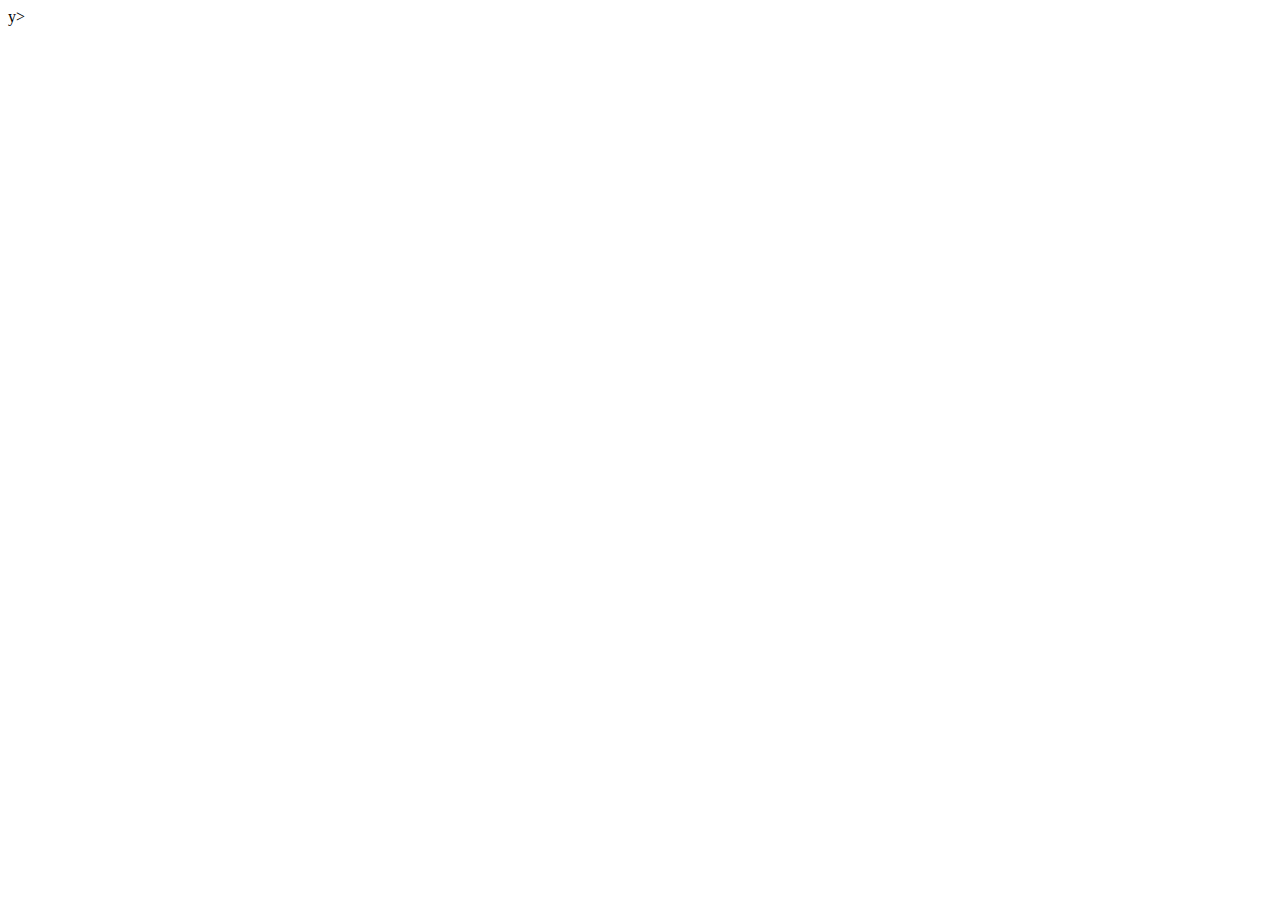
==== index.html @ 8c1a88fd "solved simple problem" ====
<!DOCTYPE html>
<html lang="en">
<head>
    <meta charset="UTF-8">
    <meta name="viewport" content="width=device-width, initial-scale=1.0">
    <title>Document</title>
</head>
<body>
    <script src="main.js"></script>y>
</html>
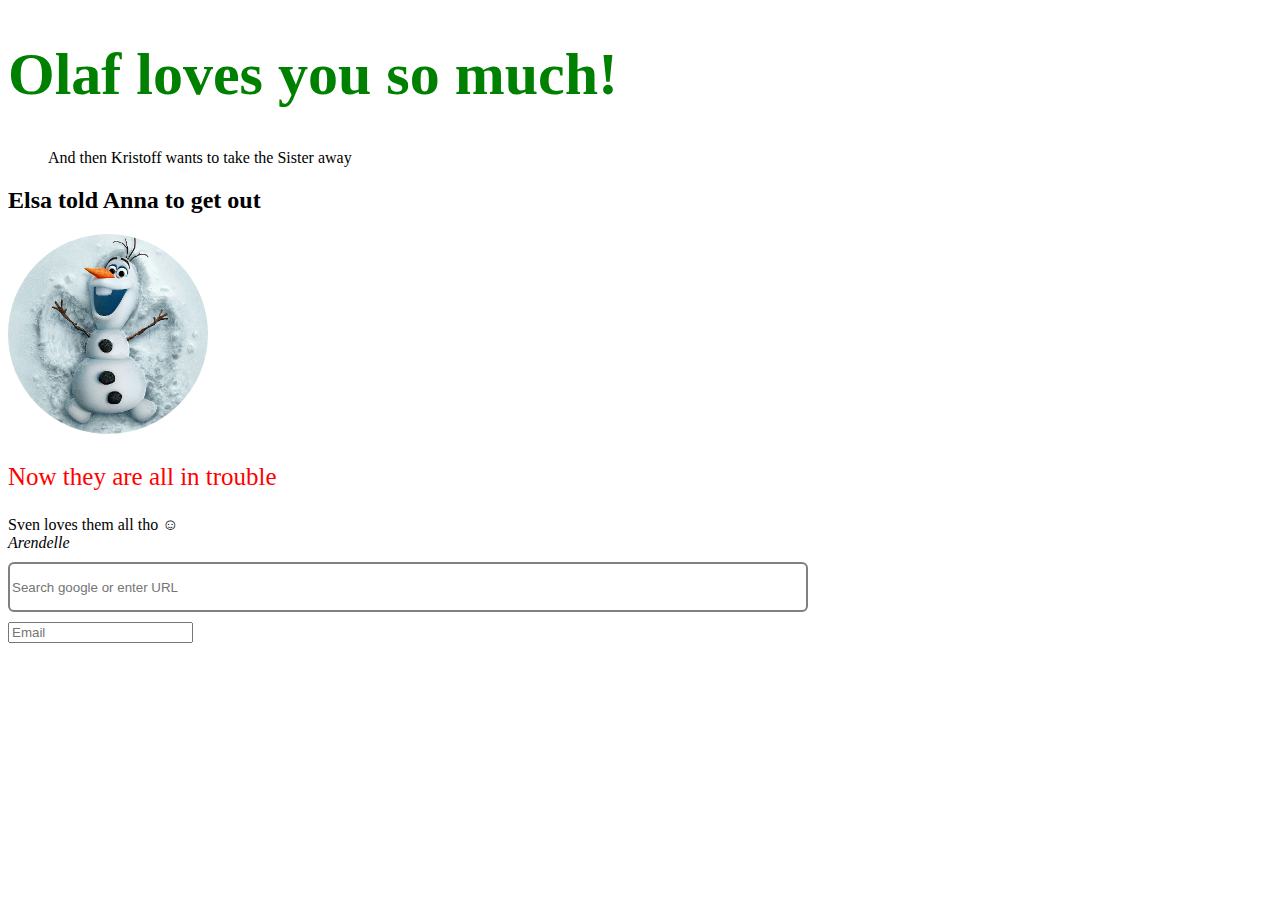
==== commit 4ae20899: "Learning about the details of some css properties" ====
--- a/index.html
+++ b/index.html
@@ -3,8 +3,22 @@
 <head>
     <meta charset="UTF-8">
     <meta name="viewport" content="width=device-width, initial-scale=1.0">
-    <title>Document</title>
+    <title>Document</title><link rel="stylesheet" href="style.css">
 </head>
 <body>
-    <script src="main.js"></script>y>
+    <!-- Learning about the display properties of element -->
+    <!-- These are block elements. They occupy the full width of their container and start on a new line. -->
+    <h1 class="myText">Olaf loves you so much!</h1> 
+     <blockquote>And then Kristoff wants to take the Sister away</blockquote>
+    <h2>Elsa told Anna to get out</h2>
+    <img src="./olaf.jpg" alt="" class="myImage">
+    <p class="thisText">Now they are all in trouble</p> <div>Sven loves them all tho ☺</div>
+    <address>Arendelle</address>
+
+    <!-- These are inline - block element -->
+    <input type="search" placeholder="Search google or enter URL" class="theName">
+    <input type="text" placeholder="Email" id="">
+
+</body>
+    <script src="./main.js"></script>
 </html>--- a/style.css
+++ b/style.css
@@ -0,0 +1,28 @@
+/* putting an image in a circulr shape */
+
+.myImage{
+    width: 200px;
+    height: 200px;
+    border-radius: 200px;
+
+}
+
+.myText{
+    font-size: 60px;
+    color: green;
+}
+
+.thisText{
+    color: red;
+    font-size: 25px;
+}
+
+.theName{
+    display: block;
+    margin-bottom: 10px ;
+    margin-top:10px;
+    width: 800px;
+    border: solid 2px grey;
+    border-radius: 6px;
+    height: 50px;
+}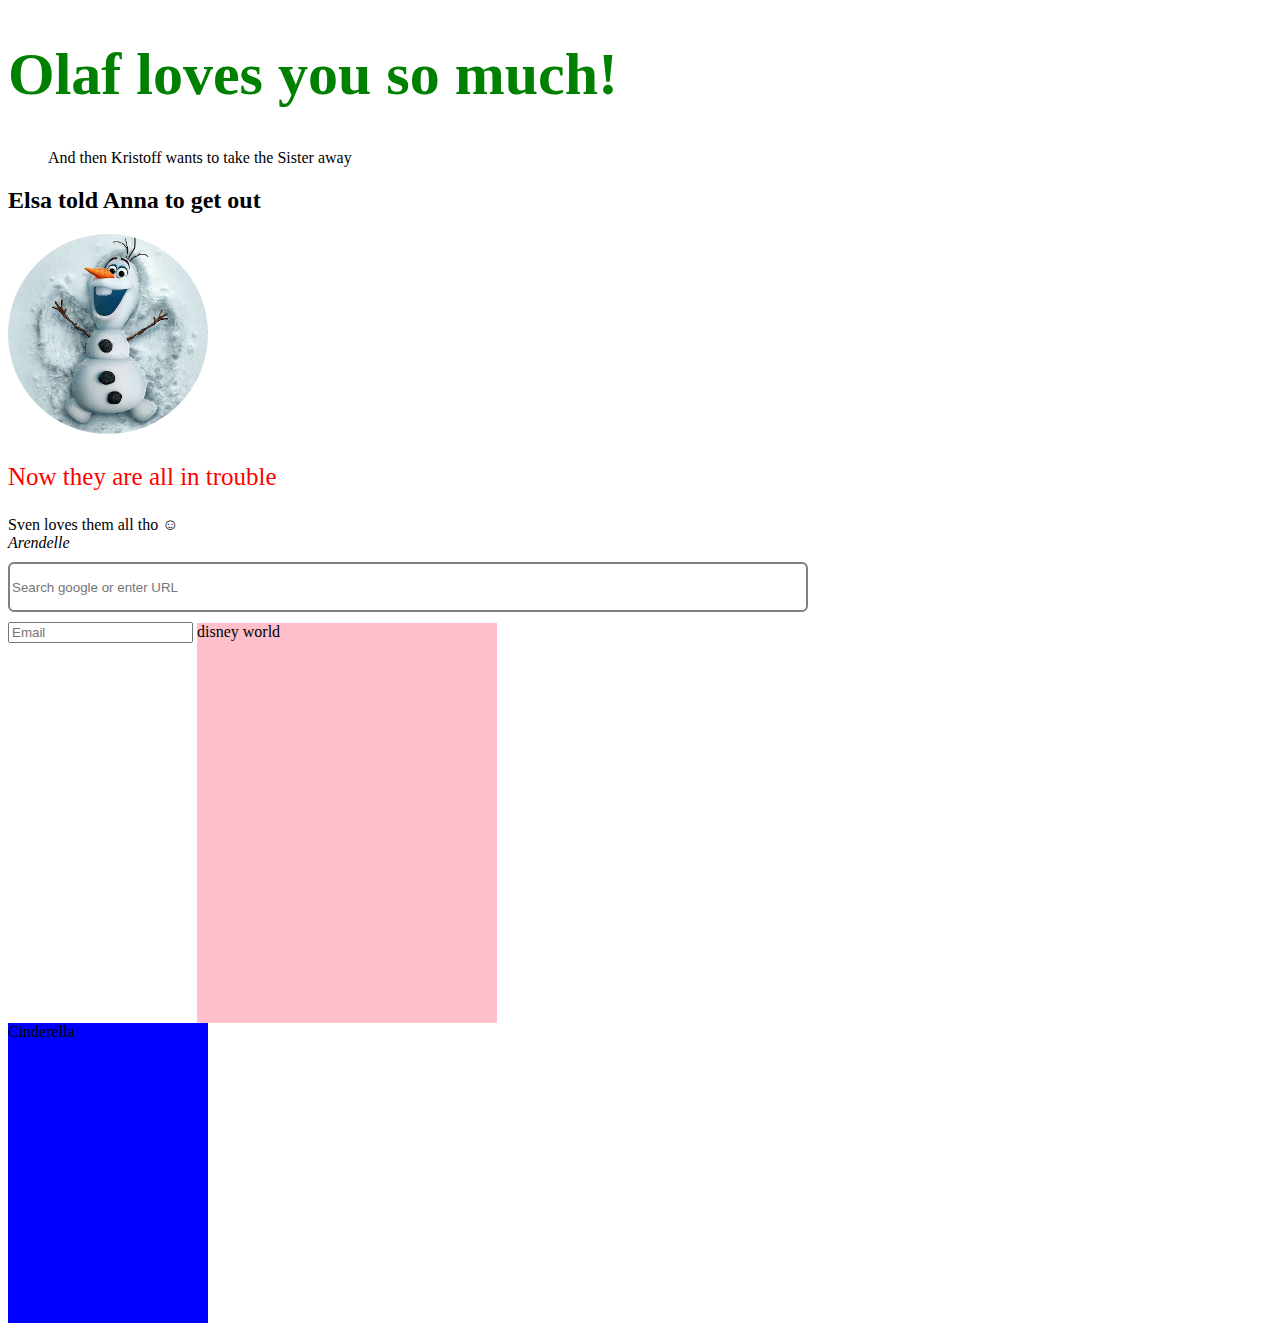
==== commit 90a3aaef: "The fibonacci Exercise" ====
--- a/index.html
+++ b/index.html
@@ -19,6 +19,9 @@
     <input type="search" placeholder="Search google or enter URL" class="theName">
     <input type="text" placeholder="Email" id="">
 
+    <div class="the_text">disney world</div>
+    <div class="my_text">Cinderella</div>
+
 </body>
     <script src="./main.js"></script>
 </html>--- a/style.css
+++ b/style.css
@@ -25,4 +25,17 @@
     border: solid 2px grey;
     border-radius: 6px;
     height: 50px;
+}
+
+.the_text{
+    height: 400px;
+    width: 300px;
+    background-color: pink;
+    display: inline-block;
+}
+.my_text{
+    height: 300px;
+    width: 200px;
+    background-color: blue;
+    display: inline-
 }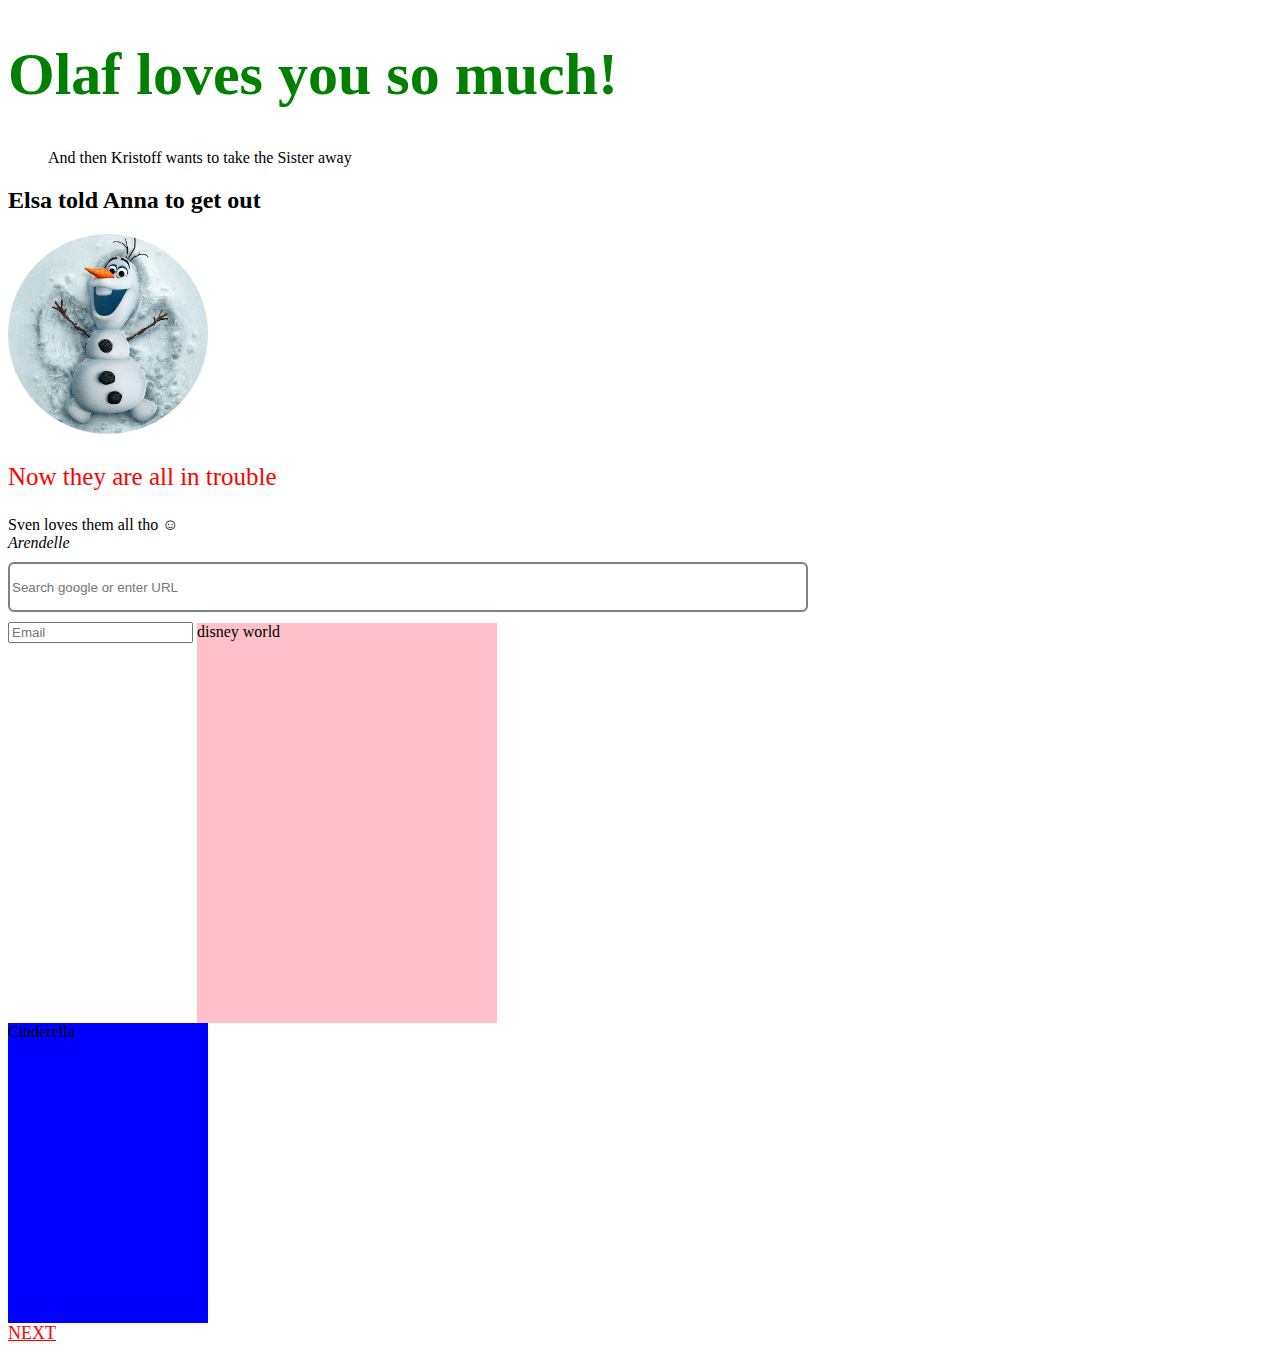
==== commit b29b542c: "working on a clipboard projet" ====
--- a/index.html
+++ b/index.html
@@ -22,6 +22,8 @@
     <div class="the_text">disney world</div>
     <div class="my_text">Cinderella</div>
 
+    <a href="clipboard.html" style="color: red; font-size: large;">NEXT</a>
+
 </body>
     <script src="./main.js"></script>
 </html>--- a/style.css
+++ b/style.css
@@ -38,4 +38,49 @@
     width: 200px;
     background-color: blue;
     display: inline-
+}
+
+
+.container{
+    background-color: gold;
+    height:800px;
+    
+}
+
+.input_box{
+    margin-left: 300px;
+    width: 500px;
+    border: 2px solid silver;
+}
+
+.the_container{
+    width: 100px;
+    height: 100px;
+    border-radius: 100px;
+    background-color: orange;
+    position: absolute;
+    margin-left: 50px;
+}
+
+.this_container{
+    margin-left: 900px;
+}
+
+.second_container{
+    margin-top: 80px;
+}
+
+.the_button{
+    border: 2px solid silver;
+    background-color: green;
+    border-radius: 6px;
+    width: 150px;
+    height: 60px;
+    color: white;
+    font-size: large;
+}
+
+.the_added_item{
+    margin-left: 200px;
+    margin-top: 20px;
 }